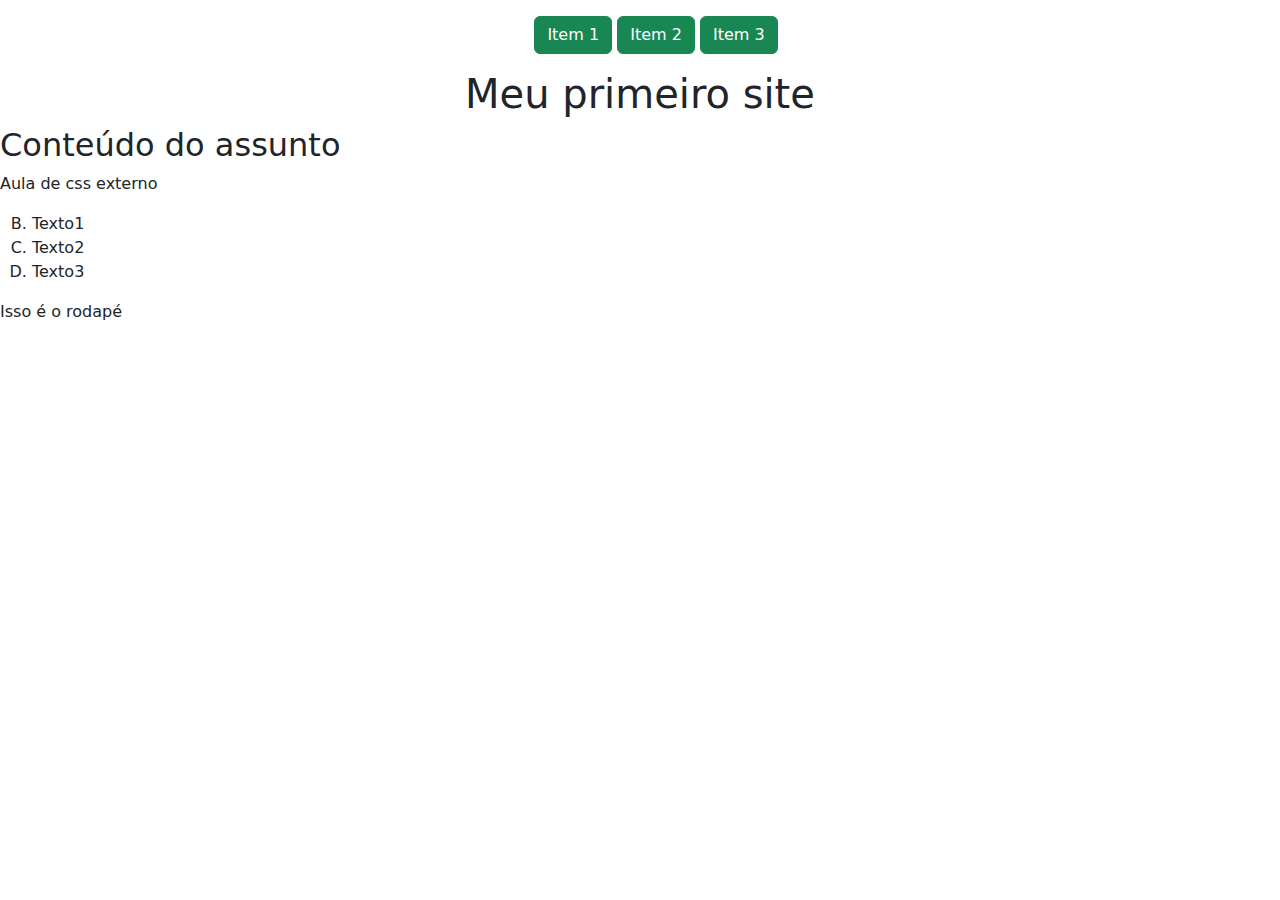
==== manu2b/index.html @ 11dbe19b "Add files via upload" ====
<!DOCTYPE html>
<html lang="pt-br">
<head>
    <meta charset="UTF-8">
    <title>Document :D</title><!-- Comentario -->
    <link rel="stylesheet" href="style.css">
    <link href="https://cdn.jsdelivr.net/npm/bootstrap@5.3.3/dist/css/bootstrap.min.css" rel="stylesheet" integrity="sha384-QWTKZyjpPEjISv5WaRU9OFeRpok6YctnYmDr5pNlyT2bRjXh0JMhjY6hW+ALEwIH" crossorigin="anonymous">

</head>
<body>
    <header class="mt-3 text-center">  
        <nav>
            <ul type="circle">
                <a type="button" class="btn btn-success" href="index.html" >
                    <li class="menu">Item 1</li>
                </a>
                <a type="button" class="btn btn-success" href="Item2.html">
                    <li class="menu">Item 2</li>
                </a>
                <a type="button" class="btn btn-success"  href="Item3.html">
                    <li class="menu">Item 3</li>
                </a>
            </ul>
        </nav>
        <h1>Meu primeiro site</h1>
    </header>
    <main>

        <h2>Conteúdo do assunto</h2>
        <p>Aula de css externo</p>
        
        <ol type="A" start="2">
            <li>Texto1</li>
            <li>Texto2</li>
            <li>Texto3</li>
        </ol>
    </main>
    <footer>
        Isso é o rodapé
    </footer>
    
</body>
</html>
---- manu2b/style.css ----
a{text-decoration: none;}
.menu{list-style-type: none;}
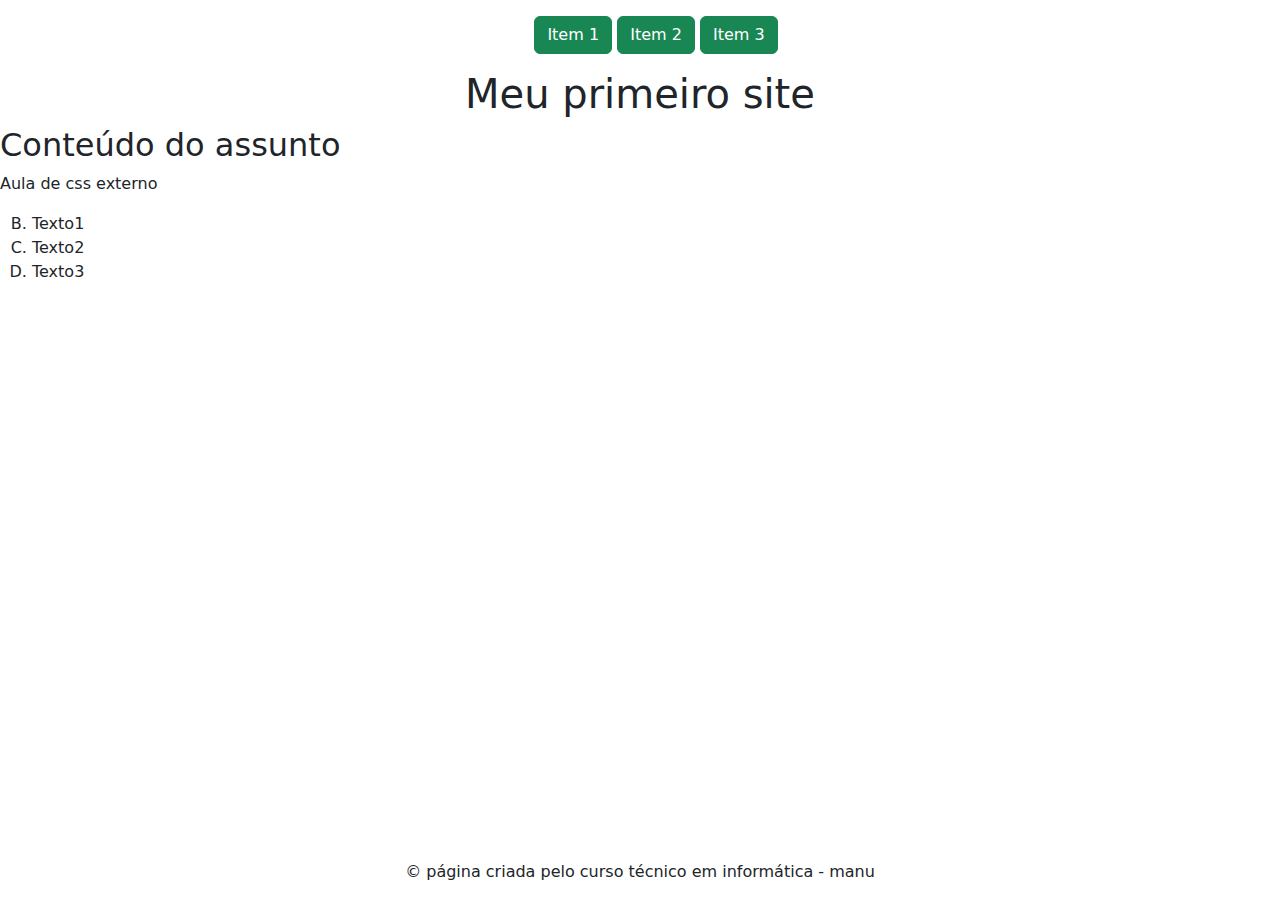
==== commit 21ace8f9: "Add files via upload" ====
--- a/manu2b/index.html
+++ b/manu2b/index.html
@@ -35,8 +35,8 @@
             <li>Texto3</li>
         </ol>
     </main>
-    <footer>
-        Isso é o rodapé
+    <footer class="bg-dark-text-white text-center py-3">
+        &#0169 página criada pelo curso técnico em informática - manu
     </footer>
     
 </body>
--- a/manu2b/style.css
+++ b/manu2b/style.css
@@ -1,2 +1,14 @@
 a{text-decoration: none;}
-.menu{list-style-type: none;}+.menu{list-style-type: none;}
+
+
+html, body {
+    height: 100%;
+}
+body {
+    display:flex;
+    flex-direction: column;
+}
+main {
+    flex: 1;
+} 